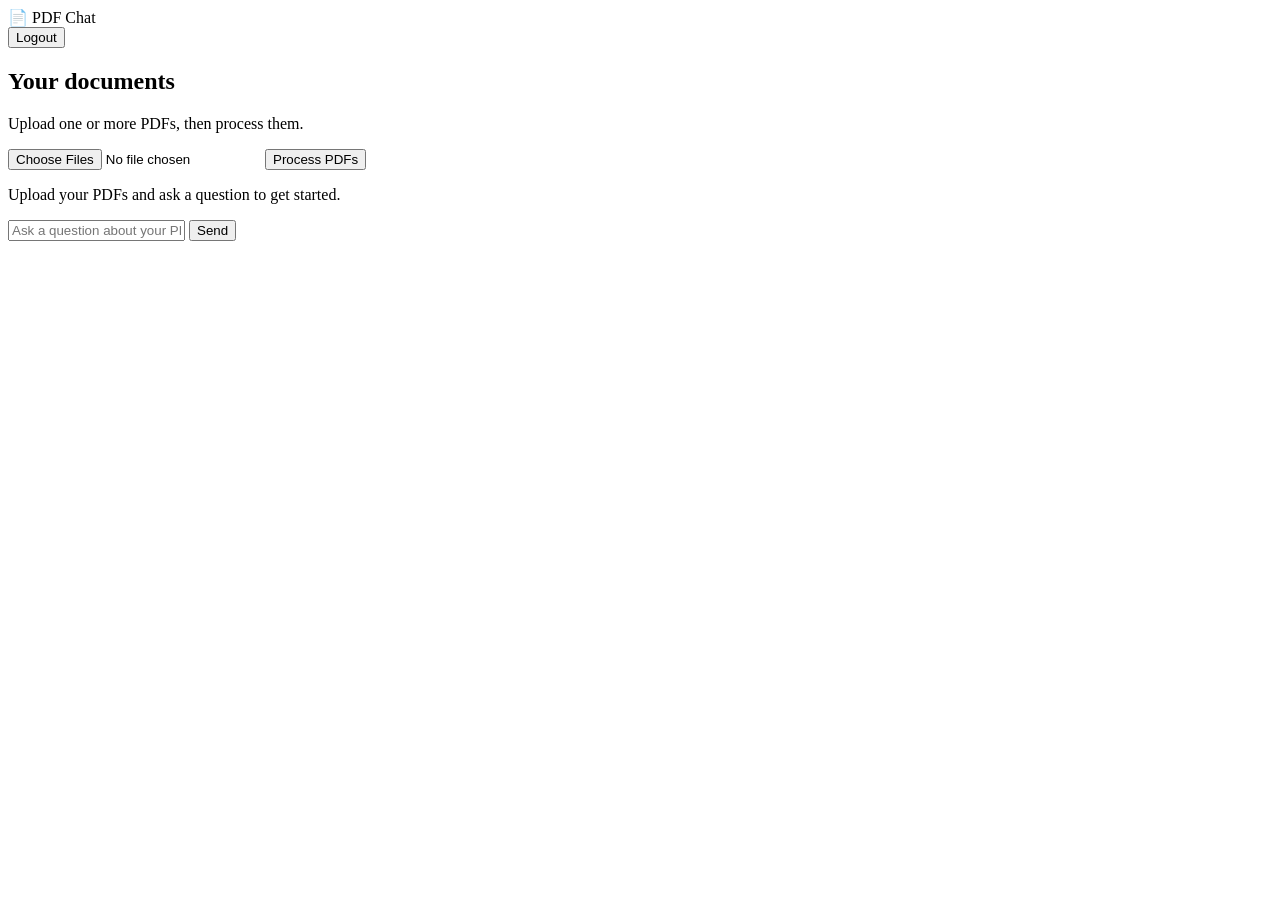
==== frontend/chat.html @ ba523f8d "Add CI pipeline, tests, Docker, auth, multi-tenancy" ====
<!DOCTYPE html>
<html lang="en">
<head>
  <meta charset="UTF-8" />
  <meta name="viewport" content="width=device-width, initial-scale=1.0" />
  <title>PDF Chat</title>
  <link rel="stylesheet" href="/static/css/style.css" />
</head>
<body class="app-body">
  <header class="topbar">
    <div class="topbar-brand">📄 PDF Chat</div>
    <div class="topbar-right">
      <span id="userEmail" class="user-email"></span>
      <button id="logoutBtn" class="btn-ghost" type="button">Logout</button>
    </div>
  </header>

  <div class="layout">
    <aside class="sidebar">
      <h2>Your documents</h2>
      <p class="hint">Upload one or more PDFs, then process them.</p>
      <input type="file" id="fileInput" accept="application/pdf" multiple />
      <button id="processBtn" class="btn-primary" type="button">Process PDFs</button>
      <p id="uploadStatus" class="status"></p>
    </aside>

    <main class="chat">
      <div id="messages" class="messages">
        <div class="empty-state">
          <p>Upload your PDFs and ask a question to get started.</p>
        </div>
      </div>
      <form id="chatForm" class="chat-input">
        <input type="text" id="questionInput" placeholder="Ask a question about your PDFs..." autocomplete="off" />
        <button type="submit" class="btn-primary">Send</button>
      </form>
    </main>
  </div>

  <script src="/static/js/common.js"></script>
  <script src="/static/js/chat.js"></script>
</body>
</html>
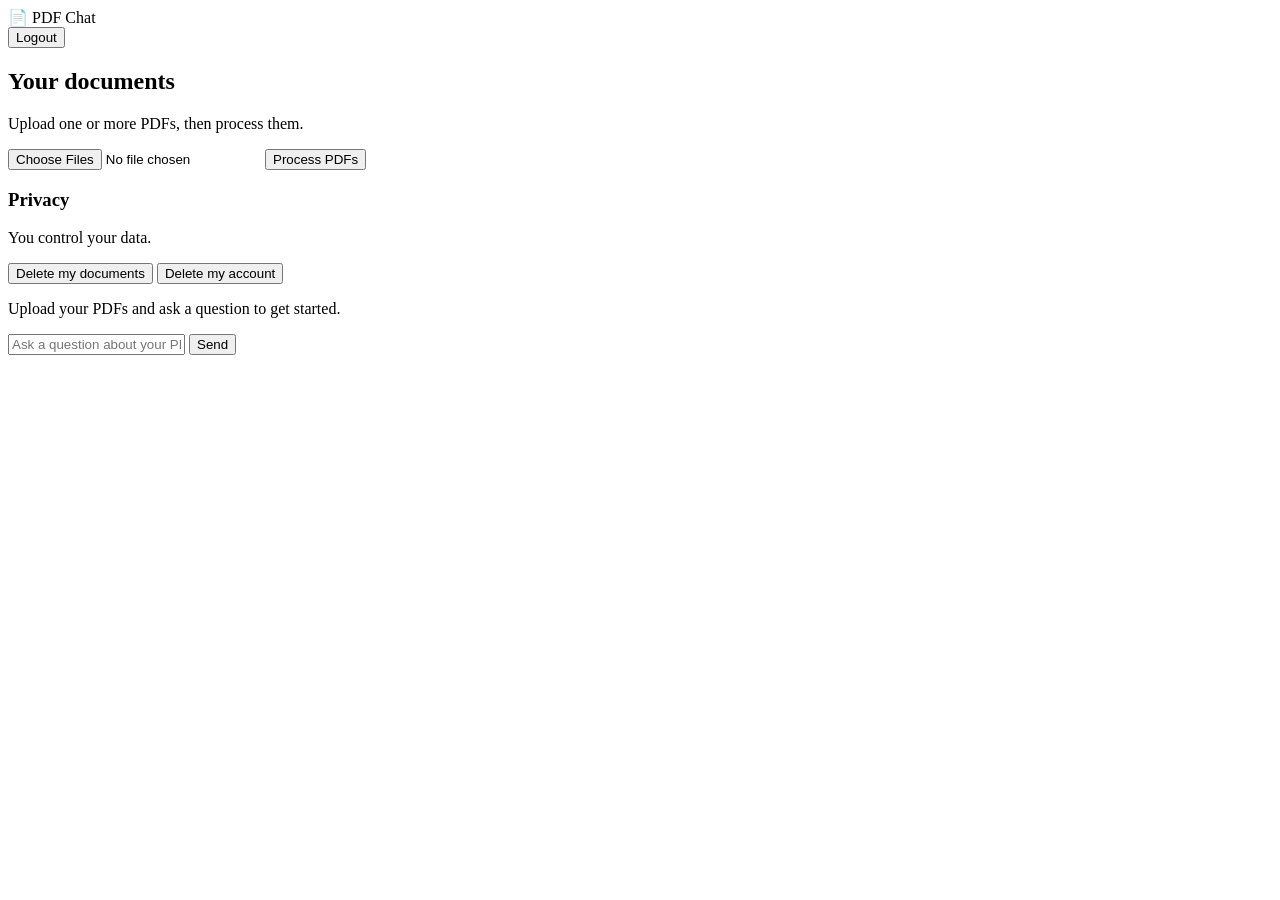
==== commit c02a2d1b: "Add GDPR data and account deletion (Step 14)" ====
--- a/frontend/chat.html
+++ b/frontend/chat.html
@@ -22,6 +22,13 @@
       <input type="file" id="fileInput" accept="application/pdf" multiple />
       <button id="processBtn" class="btn-primary" type="button">Process PDFs</button>
       <p id="uploadStatus" class="status"></p>
+
+      <div class="danger-zone">
+        <h3>Privacy</h3>
+        <p class="hint">You control your data.</p>
+        <button id="deleteDocsBtn" class="btn-danger" type="button">Delete my documents</button>
+        <button id="deleteAccountBtn" class="btn-danger" type="button">Delete my account</button>
+      </div>
     </aside>
 
     <main class="chat">
